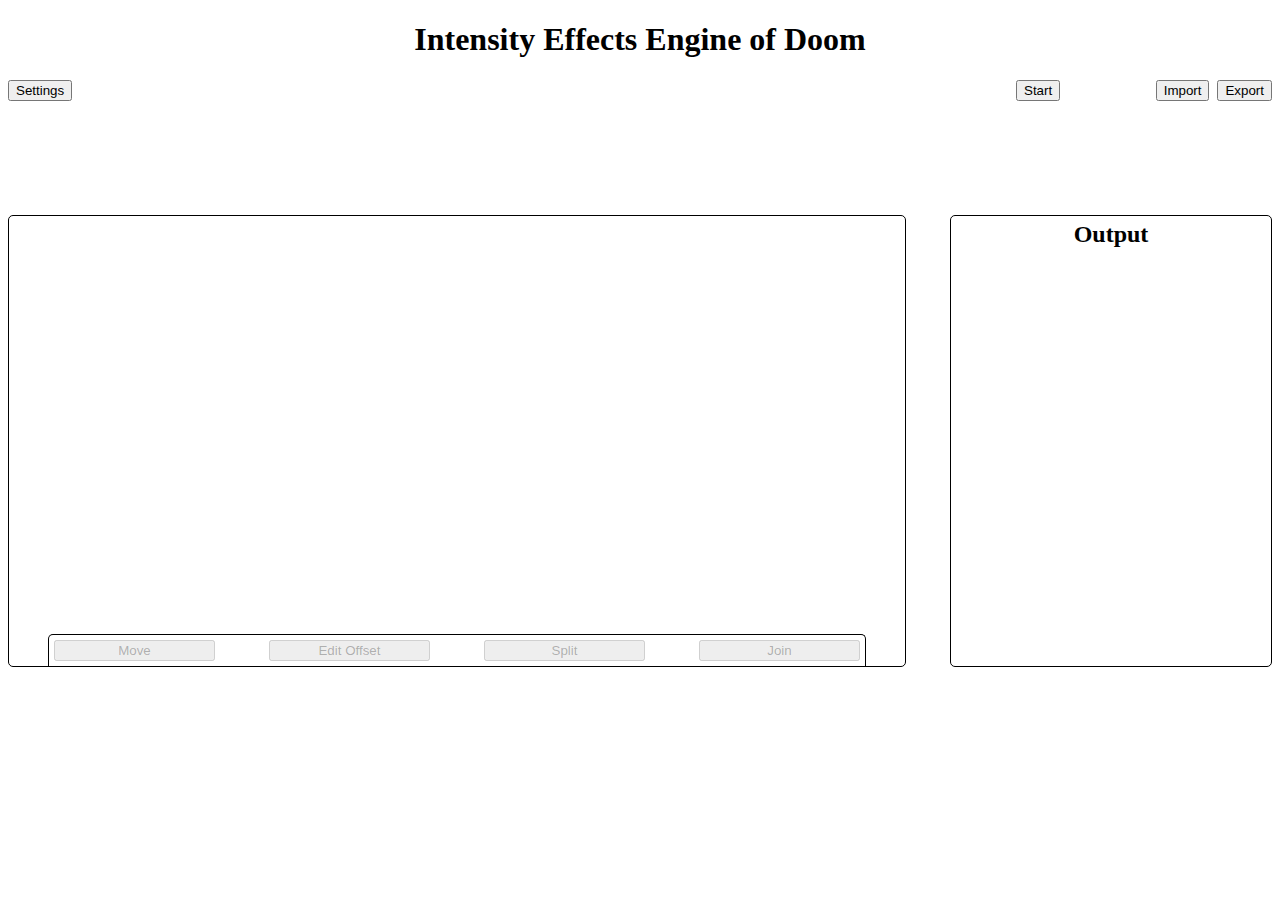
==== index.html @ 057a7c0f "Moved everything to root" ====
<!DOCTYPE html>
<html lang="en">
    <head>
        <meta charset="UTF-8">
        <meta name="viewport" content="width=device-width, initial-scale=1.0">
        <link rel="stylesheet" href="./style.css">
        <title>Intensity Effects</title>
    </head>
    <body>
        <h1>Intensity Effects Engine of Doom</h1>

        <div id="settingsWrapper">
            <button type="button" id="settingsButton">Settings</button>
            <div id="settingsDiv" class="content">
                <label for="bpm">BPM:</label>
                <input type="number" id="bpm" name="bpm" value="111" required>

                <label for="cycles">Cycles:</label>
                <input type="number" id="c" name="cycles" value="2" required>

                <label for="bpc">BPC:</label>
                <input type="number" id="bpc" name="bpc" value="4" required>

                <label for="tolerance">Tolerance:</label>
                <input type="number" id="tol" name="tolerance" value="70" required>

                <label for="startLate">Start Late:</label>
                <input type="checkbox" id="sl" name="startLate">
            </div>
        </div>

        <div id="startButtonDiv">
            <button id="startBtn">Start</button>
            <div id="importExportWrapper">
               <button><label for="importButton" class="button">Import</label></button>
                <input type="file" style="visibility: hidden; height: 0px; width: 0px;" id="importButton" accept="application/JSON">
                <button id="exportButton">Export</button>
            </div>
            <p id="textBox"></p>
        </div>

        <div id="bigWrapper">
            <div id="outputDiv">
                <h2>Output</h2>
                <!-- Where the settings go -->
            </div>

            <div id="linesBox">
                <div id="beatLineWrappersWrapper"></div>
                <div id="editWrapper">
                    <button id="move" class="editButton" disabled>Move</button>
                    <button id="editOffset" class="editButton" disabled>Edit Offset</button>
                    <button id="split" class="editButton" disabled>Split</button>
                    <button id="join" class="editButton" disabled>Join</button>
                </div>
            </div>
        </div>
    </body>
    <script>
        document.getElementById("settingsButton").addEventListener("click", function() {
            let div = document.getElementById("settingsDiv");

            if (div.style.display === "block") {
                div.style.display = "none";
            }
            else {
                div.style.display = "block";
            }
        })
    </script>
    <script src="./backend.js"></script>
</html>
---- style.css ----
h1 {
    text-align: center;
}

.content {
    padding: 0 18px;
    display: none;
    overflow: hidden;
}

.cycle {
    height: 50px;
    width: 500px;
    background-color: #555555;
}

#startButtonDiv {
    float: right;
    width: 20vw;
    height: 15vh;
    display: block;
}

#settingsWrapper {
    float: left;
    width: 50vw;
    height: 15vh;
}

#settingsDiv {
    float: left;
    width: 100%;
}

#bigWrapper {
    position: relative;
    display: block;
}

.beatWrapper {
    margin-top: 5px;
    margin-left: 5px;
}

h2 {
    text-align: center;
    margin-top: 5px;
    margin-bottom: 5px;
}

#linesBoxWrapper {
    position: absolute;
}

#beatLineWrappersWrapper {
    width: 95%
}

.beatLineWrapper + .beatLineWrapper {
    margin-top: 45px;
}

.beatLineWrapper {
    position: relative;
    margin: 5px;
    height: 20px;
}

.beatLine {
    position: absolute;
    width: 100%;
    border: 1px solid #a8a8a8;
    border-radius: 5px;
}

.beatDot {
    position: absolute;
    display: flex;
    transform: translateY(40%);
    height: 10px;
    width: 10px;
    background-color: black;
    border-radius: 50%;
}

#linesBox {
    float: left;
    display: flex;
    align-items: center;
    justify-content: center;
    position: relative;
    width: 70vw;
    height: 50vh;
    border: 1px solid black;
    border-radius: 5px;
    overflow: auto;
}

#outputDiv {
    float: right;
    display: block;
    top: 50%;
    clear: right;
    width: 25vw;
    height: 50vh;
    overflow: auto;
    border: 1px solid black;
    border-radius: 5px;
}

#importExportWrapper {
    float: right;
}

#editWrapper {
    position: absolute;
    bottom: 0;
    padding: 5px;
    border: 1px solid black;
    border-top-left-radius: 5px;
    border-bottom-style: hidden;
    width: 90%;
    border-top-right-radius: 5px;
    display: flex;
    justify-content: space-between;
}

.editButton {
    width: 20%;
}

input::-webkit-outer-spin-button,
input::-webkit-inner-spin-button {
    -webkit-appearance: none;
    margin: 0;
}

input [type="number"] {
    -moz-appearance: textfield !important;
}

input:read-only {
    border: 0;
    padding: 0;
    outline: none;
}
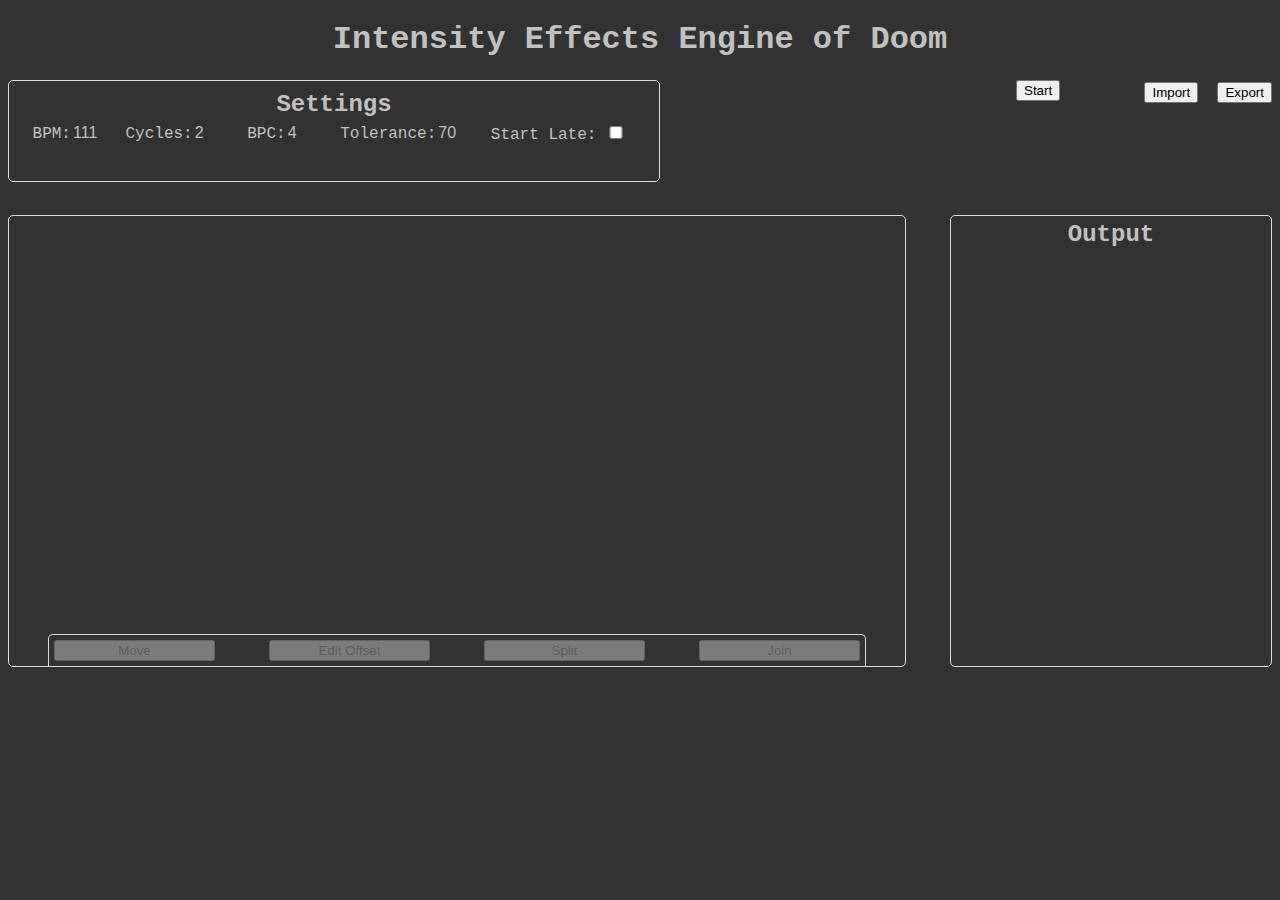
==== commit 3647b378: "I sHoUld gO To ArT sCHoOl" ====
--- a/index.html
+++ b/index.html
@@ -3,29 +3,34 @@
     <head>
         <meta charset="UTF-8">
         <meta name="viewport" content="width=device-width, initial-scale=1.0">
-        <link rel="stylesheet" href="./style.css">
+        <link rel="stylesheet" href="./styles/style.css">
         <title>Intensity Effects</title>
     </head>
     <body>
         <h1>Intensity Effects Engine of Doom</h1>
 
         <div id="settingsWrapper">
-            <button type="button" id="settingsButton">Settings</button>
+            <h2>Settings</h2>
             <div id="settingsDiv" class="content">
-                <label for="bpm">BPM:</label>
-                <input type="number" id="bpm" name="bpm" value="111" required>
+                <div>
+                    <label for="bpm">BPM:</label><input type="number" id="bpm" name="bpm" value="111" required>
+                </div>
 
-                <label for="cycles">Cycles:</label>
-                <input type="number" id="c" name="cycles" value="2" required>
+                <div>
+                    <label for="cycles">Cycles:</label><input type="number" id="c" name="cycles" value="2" required>
+                </div>
 
-                <label for="bpc">BPC:</label>
-                <input type="number" id="bpc" name="bpc" value="4" required>
+                <div>
+                    <label for="bpc">BPC:</label><input type="number" id="bpc" name="bpc" value="4" required>
+                </div>
 
-                <label for="tolerance">Tolerance:</label>
-                <input type="number" id="tol" name="tolerance" value="70" required>
+                <div>
+                    <label for="tolerance">Tolerance:</label><input type="number" id="tol" name="tolerance" value="70" required>
+                </div>
 
-                <label for="startLate">Start Late:</label>
-                <input type="checkbox" id="sl" name="startLate">
+                <div>
+                    <label for="startLate">Start Late:</label><input type="checkbox" id="sl" name="startLate">
+                </div>
             </div>
         </div>
 
@@ -56,17 +61,7 @@
             </div>
         </div>
     </body>
-    <script>
-        document.getElementById("settingsButton").addEventListener("click", function() {
-            let div = document.getElementById("settingsDiv");
-
-            if (div.style.display === "block") {
-                div.style.display = "none";
-            }
-            else {
-                div.style.display = "block";
-            }
-        })
-    </script>
-    <script src="./backend.js"></script>
+    <script src="./js/beat.js"></script>
+    <script src="./js/helpers.js"></script>
+    <script src="./js/backend.js"></script>
 </html>--- a/styles/style.css
+++ b/styles/style.css
@@ -0,0 +1,159 @@
+body {
+    background-color: #323232;
+    color: #c1c1c1;
+    font-family: 'Courier New', 'Courier New', Courier, monospace;
+    font-size: 1em;
+}
+
+input {
+    background-color: #323232;
+    color: #c1c1c1;
+    border: none;
+    width: 2em;
+    font-size: 1em;
+}
+
+h1 {
+    text-align: center;
+}
+
+.cycle {
+    height: 50px;
+    width: 500px;
+    background-color: #555555;
+}
+
+#startButtonDiv {
+    float: right;
+    width: 20vw;
+    height: 15vh;
+    display: block;
+}
+
+#settingsWrapper {
+    float: left;
+    width: 50vw;
+    height: 10vh;
+    border: 1px solid #dbdbdb;
+    border-radius: 5px;
+    padding: 5px;
+}
+
+#settingsDiv {
+    float: left;
+    width: 100%;
+    display: flex;
+    justify-content: space-evenly;
+}
+
+#bigWrapper {
+    position: relative;
+    display: block;
+}
+
+.beatWrapper {
+    margin-top: 5px;
+    margin-left: 5px;
+}
+
+h2 {
+    text-align: center;
+    margin-top: 5px;
+    margin-bottom: 5px;
+}
+
+#linesBoxWrapper {
+    position: absolute;
+}
+
+#beatLineWrappersWrapper {
+    width: 95%
+}
+
+.beatLineWrapper + .beatLineWrapper {
+    margin-top: 45px;
+}
+
+.beatLineWrapper {
+    position: relative;
+    margin: 5px;
+    height: 20px;
+}
+
+.beatLine {
+    position: absolute;
+    width: 100%;
+    border: 1px solid #a8a8a8;
+    border-radius: 5px;
+}
+
+.beatDot {
+    position: absolute;
+    display: flex;
+    transform: translateY(40%);
+    height: 10px;
+    width: 10px;
+    border-radius: 50%;
+}
+
+#linesBox {
+    float: left;
+    display: flex;
+    align-items: center;
+    justify-content: center;
+    position: relative;
+    width: 70vw;
+    height: 50vh;
+    border: 1px solid #dbdbdb;
+    border-radius: 5px;
+    overflow: auto;
+}
+
+#outputDiv {
+    float: right;
+    display: block;
+    top: 50%;
+    clear: right;
+    width: 25vw;
+    height: 50vh;
+    overflow: auto;
+    border: 1px solid #dbdbdb;
+    border-radius: 5px;
+}
+
+#importExportWrapper {
+    float: right;
+}
+
+#editWrapper {
+    position: absolute;
+    bottom: 0;
+    padding: 5px;
+    border: 1px solid #dbdbdb;
+    border-top-left-radius: 5px;
+    border-bottom-style: hidden;
+    width: 90%;
+    border-top-right-radius: 5px;
+    display: flex;
+    justify-content: space-between;
+}
+
+.editButton {
+    width: 20%;
+}
+
+input::-webkit-outer-spin-button,
+input::-webkit-inner-spin-button {
+    -webkit-appearance: none;
+    margin: 0;
+}
+
+input [type="number"] {
+    -moz-appearance: textfield !important;
+}
+
+input:read-only {
+    border: 0;
+    padding: 0;
+    outline: none;
+}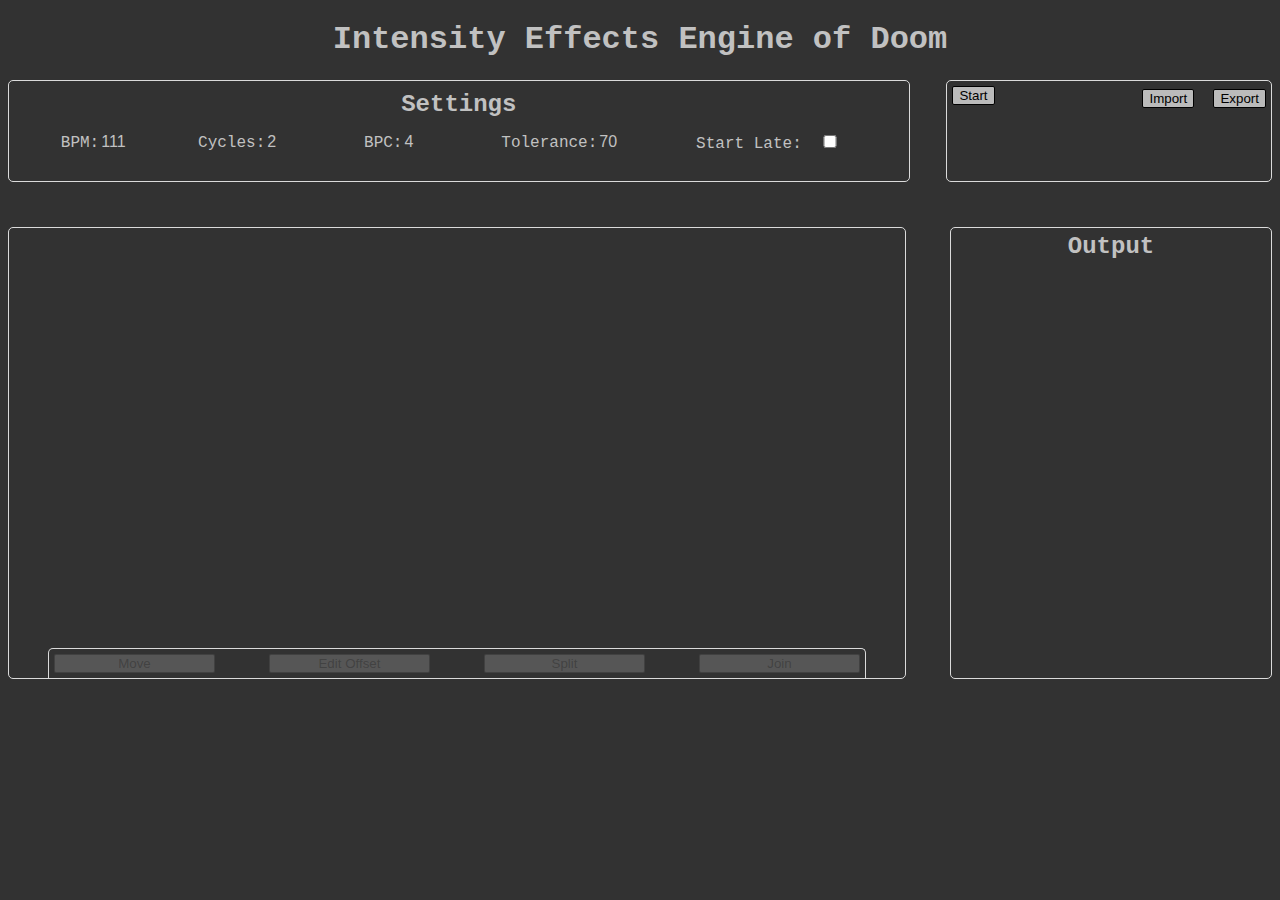
==== commit f5ff33c5: "More work required, but looks alrightish" ====
--- a/index.html
+++ b/index.html
@@ -10,7 +10,7 @@
         <h1>Intensity Effects Engine of Doom</h1>
 
         <div id="settingsWrapper">
-            <h2>Settings</h2>
+            <h2 id="settingsHeader">Settings</h2>
             <div id="settingsDiv" class="content">
                 <div>
                     <label for="bpm">BPM:</label><input type="number" id="bpm" name="bpm" value="111" required>
@@ -35,11 +35,11 @@
         </div>
 
         <div id="startButtonDiv">
-            <button id="startBtn">Start</button>
+            <button id="startBtn" class="button">Start</button>
             <div id="importExportWrapper">
-               <button><label for="importButton" class="button">Import</label></button>
+               <button class="button"><label for="importButton">Import</label></button>
                 <input type="file" style="visibility: hidden; height: 0px; width: 0px;" id="importButton" accept="application/JSON">
-                <button id="exportButton">Export</button>
+                <button id="exportButton" class="button">Export</button>
             </div>
             <p id="textBox"></p>
         </div>
@@ -53,10 +53,10 @@
             <div id="linesBox">
                 <div id="beatLineWrappersWrapper"></div>
                 <div id="editWrapper">
-                    <button id="move" class="editButton" disabled>Move</button>
-                    <button id="editOffset" class="editButton" disabled>Edit Offset</button>
-                    <button id="split" class="editButton" disabled>Split</button>
-                    <button id="join" class="editButton" disabled>Join</button>
+                    <button id="move" class="editButton button" disabled>Move</button>
+                    <button id="editOffset" class="editButton button" disabled>Edit Offset</button>
+                    <button id="split" class="editButton button" disabled>Split</button>
+                    <button id="join" class="editButton button" disabled>Join</button>
                 </div>
             </div>
         </div>
--- a/styles/style.css
+++ b/styles/style.css
@@ -9,7 +9,7 @@
     background-color: #323232;
     color: #c1c1c1;
     border: none;
-    width: 2em;
+    width: 3em;
     font-size: 1em;
 }
 
@@ -25,14 +25,22 @@
 
 #startButtonDiv {
     float: right;
-    width: 20vw;
-    height: 15vh;
+    width: 24.5vw;
+    height: 10vh;
     display: block;
+    margin-bottom: 5vh;
+    border: 1px solid #dbdbdb;
+    border-radius: 5px;
+    padding: 5px;
+}
+
+#settingsHeader {
+    padding-bottom: 1%;
 }
 
 #settingsWrapper {
     float: left;
-    width: 50vw;
+    width: 69.5vw;
     height: 10vh;
     border: 1px solid #dbdbdb;
     border-radius: 5px;
@@ -156,4 +164,45 @@
     border: 0;
     padding: 0;
     outline: none;
+}
+
+.button {
+    background-color: #bbbbbb;
+    border: none;
+    border: 1px solid;
+    border-radius: 2px;
+}
+.button:disabled {
+    background-color: #565656
+}
+.button:enabled:hover {
+    border: 1px solid #ff6a0080;
+    border-radius: 2px;
+}
+
+.collapsible {
+    width: 30px;
+    height: 30px;
+    background-color: transparent;
+    border: none;
+    cursor: pointer;
+    outline: none;
+    position: relative;
+}
+.collapsible::before {
+    content: '';
+    width: 0;
+    height: 0;
+    border-left: 10px solid #bbbbbb;
+    border-top: 5px solid transparent;
+    border-bottom: 5px solid transparent;
+    position: absolute;
+    top: 50%;
+    left: 50%;
+    transform: translate(-50%, -50%);
+    transition: transform 0.3s ease;
+}
+.collapsible.expanded::before {
+    border-left: 10px solid #e35400;
+    transform: translate(-50%, -50%) rotate(90deg);
 }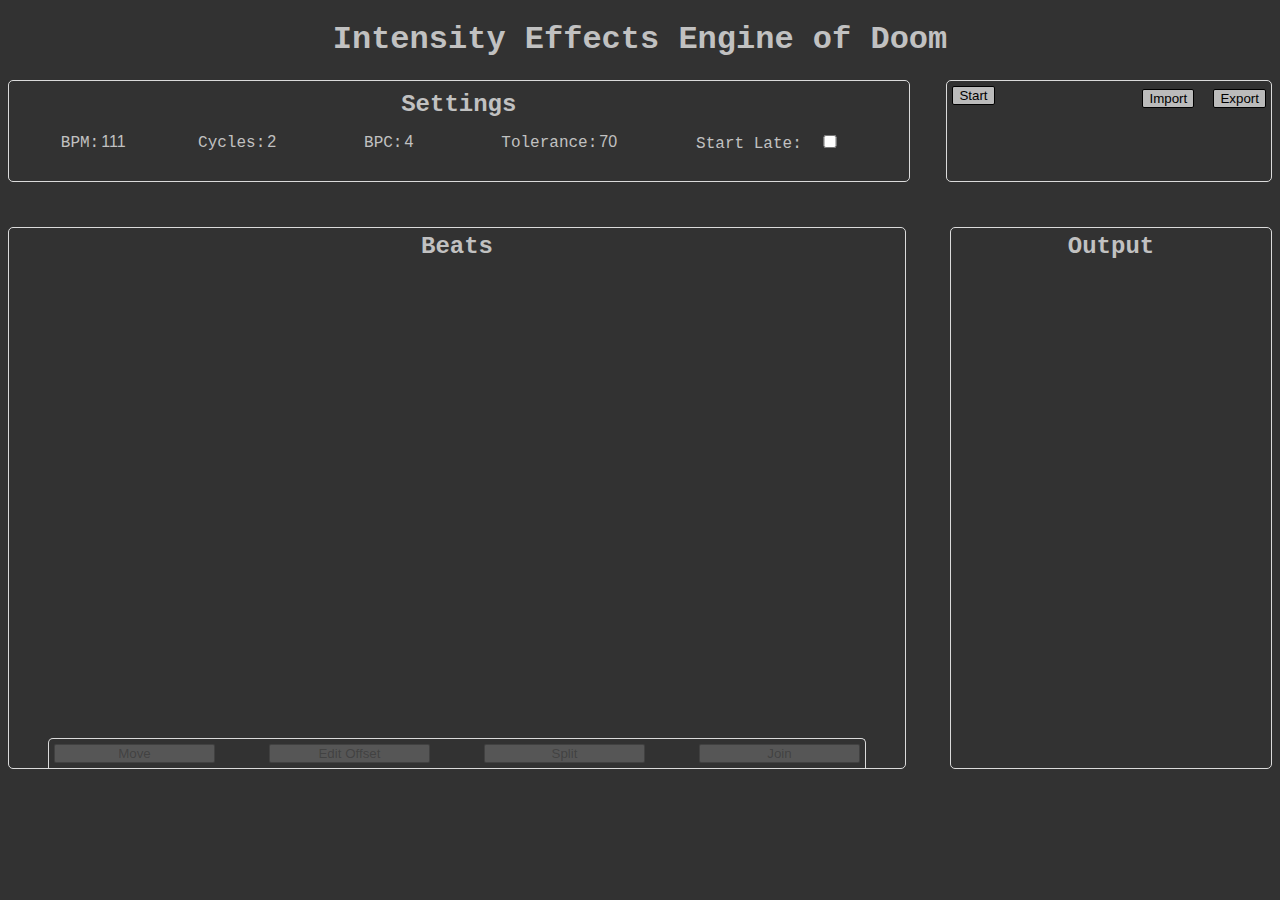
==== commit 7ce38957: "Merge pull request #4 from lkotlus/dev" ====
--- a/index.html
+++ b/index.html
@@ -51,6 +51,9 @@
             </div>
 
             <div id="linesBox">
+                <div id="labelWrapper">
+                    <h2>Beats</h2>
+                </div>
                 <div id="beatLineWrappersWrapper"></div>
                 <div id="editWrapper">
                     <button id="move" class="editButton button" disabled>Move</button>
--- a/styles/style.css
+++ b/styles/style.css
@@ -111,7 +111,7 @@
     justify-content: center;
     position: relative;
     width: 70vw;
-    height: 50vh;
+    height: 60vh;
     border: 1px solid #dbdbdb;
     border-radius: 5px;
     overflow: auto;
@@ -123,7 +123,7 @@
     top: 50%;
     clear: right;
     width: 25vw;
-    height: 50vh;
+    height: 60vh;
     overflow: auto;
     border: 1px solid #dbdbdb;
     border-radius: 5px;
@@ -131,6 +131,11 @@
 
 #importExportWrapper {
     float: right;
+}
+
+#labelWrapper {
+    position: absolute;
+    top: 0;
 }
 
 #editWrapper {
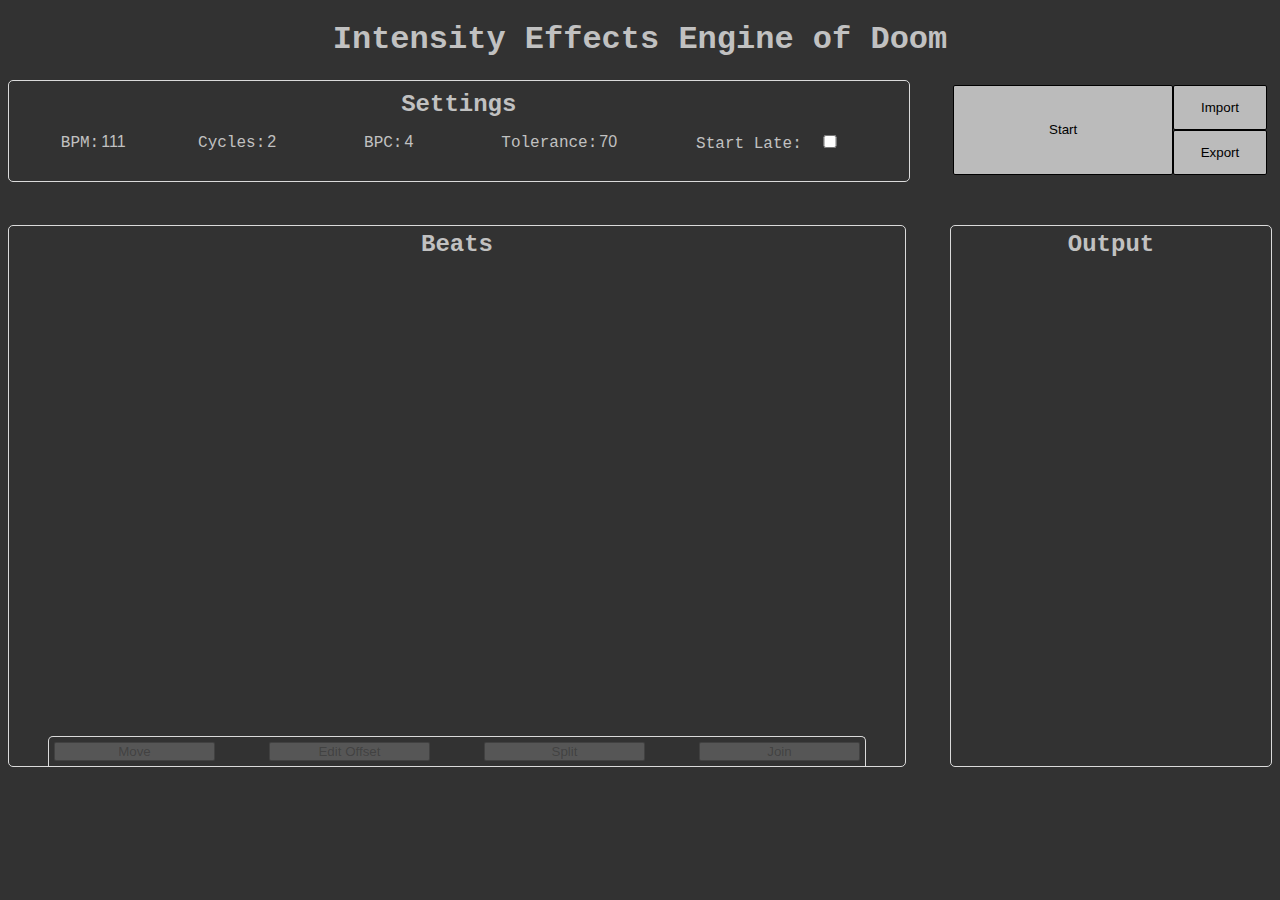
==== commit 19f145c0: "Output buttons fixed" ====
--- a/index.html
+++ b/index.html
@@ -37,9 +37,9 @@
         <div id="startButtonDiv">
             <button id="startBtn" class="button">Start</button>
             <div id="importExportWrapper">
-               <button class="button"><label for="importButton">Import</label></button>
+               <button class="button importExport"><label for="importButton">Import</label></button>
                 <input type="file" style="visibility: hidden; height: 0px; width: 0px;" id="importButton" accept="application/JSON">
-                <button id="exportButton" class="button">Export</button>
+                <button id="exportButton" class="button importExport">Export</button>
             </div>
             <p id="textBox"></p>
         </div>
--- a/styles/style.css
+++ b/styles/style.css
@@ -29,9 +29,28 @@
     height: 10vh;
     display: block;
     margin-bottom: 5vh;
-    border: 1px solid #dbdbdb;
-    border-radius: 5px;
+    /* border: 1px solid #dbdbdb;
+    border-radius: 5px; */
     padding: 5px;
+    display: flex;
+    justify-content: space-evenly;
+}
+
+#startBtn {
+    height: 100%;
+    width: 70%;
+}
+
+#importExportWrapper {
+    float: right;
+    width: 30%;
+    display: flex;
+    flex-direction: column;
+}
+
+.importExport {
+    width: 100%;
+    height: 50%;
 }
 
 #settingsHeader {
@@ -129,10 +148,6 @@
     border-radius: 5px;
 }
 
-#importExportWrapper {
-    float: right;
-}
-
 #labelWrapper {
     position: absolute;
     top: 0;
@@ -210,4 +225,27 @@
 .collapsible.expanded::before {
     border-left: 10px solid #e35400;
     transform: translate(-50%, -50%) rotate(90deg);
+}
+
+*::-webkit-scrollbar {
+    width: 10px;
+}
+
+*::-webkit-scrollbar-track {
+    background: #323232;
+}
+
+*::-webkit-scrollbar-thumb {
+    background: #dbdbdb;
+    border: 3px solid #323232;
+    border-radius: 5px;
+}
+
+.innerWrapper {
+    display: flex;
+    align-items: center;
+}
+
+.textOutputDiv {
+    text-indent: 2em;
 }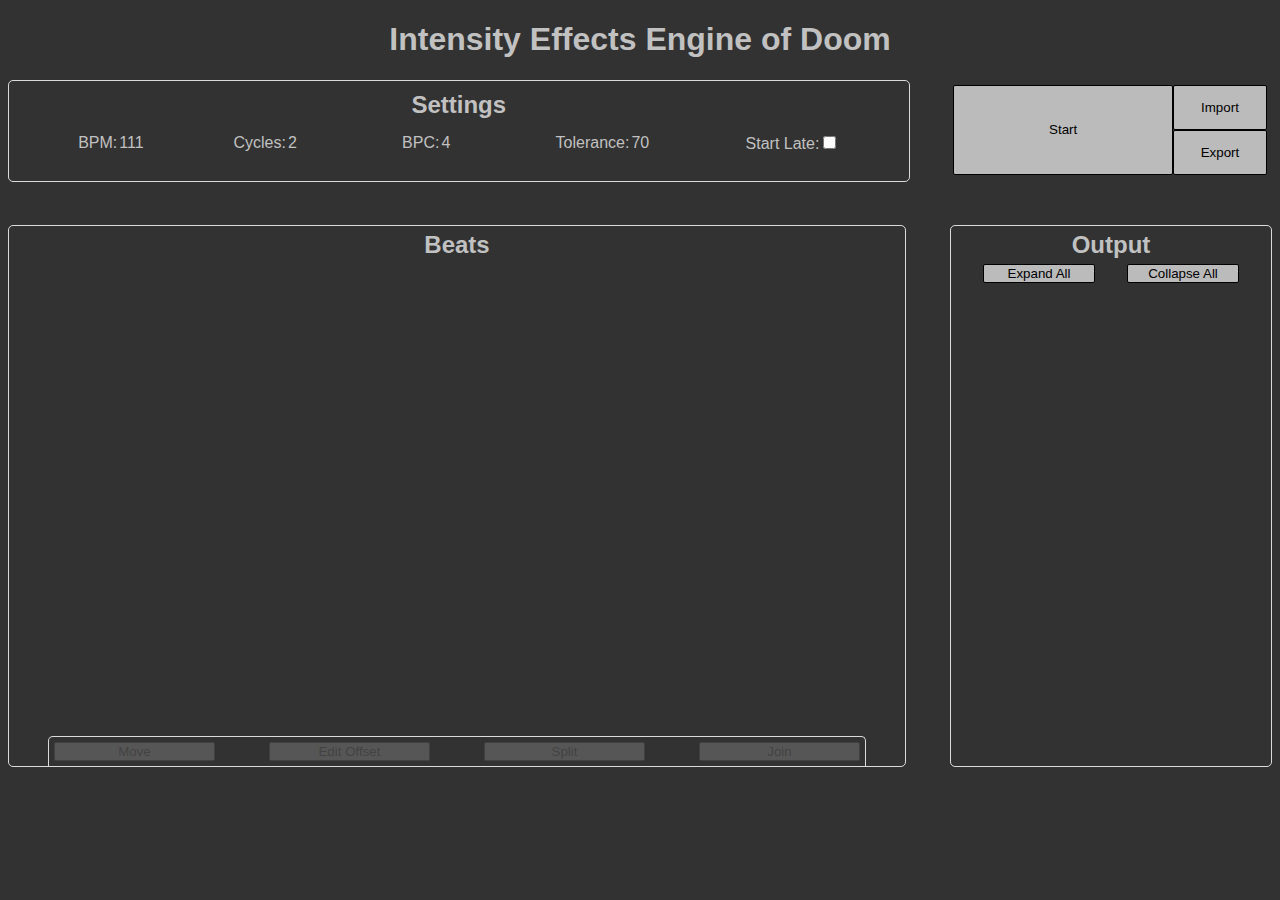
==== commit f62bd1e1: "Working on expand/collapse (might be done ngl)" ====
--- a/index.html
+++ b/index.html
@@ -47,6 +47,10 @@
         <div id="bigWrapper">
             <div id="outputDiv">
                 <h2>Output</h2>
+                <div id="allDiv">
+                    <button id="expandAll" class="expandCollapseAll button">Expand All</button>
+                    <button id="collapseAll" class="expandCollapseAll button">Collapse All</button>
+                </div>
                 <!-- Where the settings go -->
             </div>
 
--- a/styles/style.css
+++ b/styles/style.css
@@ -1,11 +1,17 @@
 body {
     background-color: #323232;
     color: #c1c1c1;
-    font-family: 'Courier New', 'Courier New', Courier, monospace;
     font-size: 1em;
 }
 
-input {
+input[type="text"] {
+    background-color: #323232;
+    color: #c1c1c1;
+    border: none;
+    width: 3em;
+    font-size: 1em;
+}
+input[type="number"] {
     background-color: #323232;
     color: #c1c1c1;
     border: none;
@@ -191,6 +197,7 @@
     border: none;
     border: 1px solid;
     border-radius: 2px;
+    outline: none;
 }
 .button:disabled {
     background-color: #565656
@@ -228,7 +235,7 @@
 }
 
 *::-webkit-scrollbar {
-    width: 10px;
+    width: 13px;
 }
 
 *::-webkit-scrollbar-track {
@@ -238,8 +245,9 @@
 *::-webkit-scrollbar-thumb {
     background: #dbdbdb;
     border: 3px solid #323232;
-    border-radius: 5px;
-}
+    border-radius: 10px;
+}
+
 
 .innerWrapper {
     display: flex;
@@ -248,4 +256,18 @@
 
 .textOutputDiv {
     text-indent: 2em;
+}
+
+* {
+    font-family: Arial, Helvetica, sans-serif;
+}
+
+#allDiv {
+    display: flex;
+    align-items: center;
+    justify-content: space-evenly;
+}
+
+.expandCollapseAll {
+    width: 35%;
 }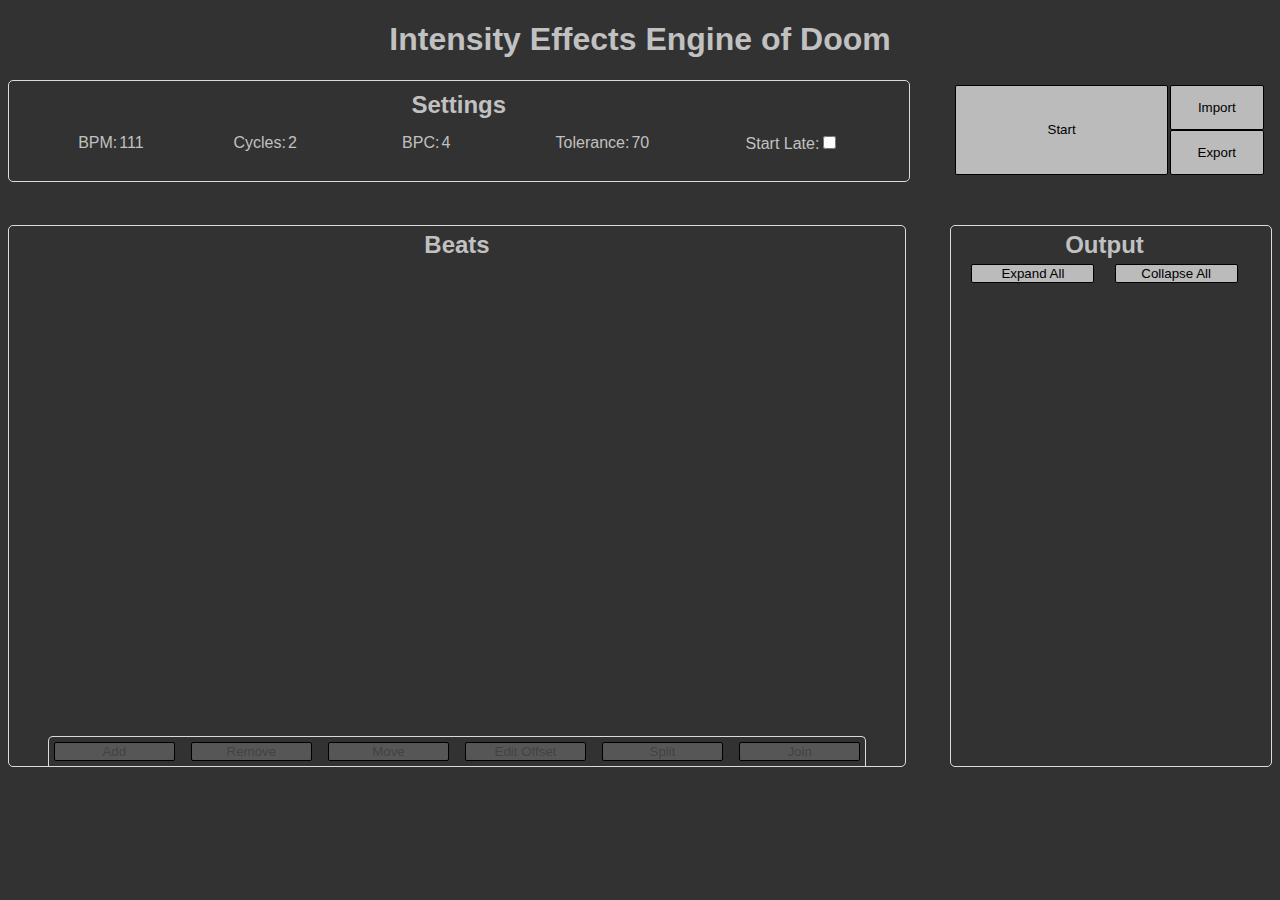
==== commit 5afca135: "Add/Remove skeletons" ====
--- a/index.html
+++ b/index.html
@@ -60,6 +60,8 @@
                 </div>
                 <div id="beatLineWrappersWrapper"></div>
                 <div id="editWrapper">
+                    <button id="add" class="editButton button" disabled>Add</button>
+                    <button id="remove" class="editButton button" disabled>Remove</button>
                     <button id="move" class="editButton button" disabled>Move</button>
                     <button id="editOffset" class="editButton button" disabled>Edit Offset</button>
                     <button id="split" class="editButton button" disabled>Split</button>
--- a/styles/style.css
+++ b/styles/style.css
@@ -18,6 +18,9 @@
     width: 3em;
     font-size: 1em;
 }
+input[type="checkbox"] {
+    accent-color: #e35400;
+  }
 
 h1 {
     text-align: center;
@@ -44,7 +47,7 @@
 
 #startBtn {
     height: 100%;
-    width: 70%;
+    width: 68%;
 }
 
 #importExportWrapper {
@@ -152,6 +155,7 @@
     overflow: auto;
     border: 1px solid #dbdbdb;
     border-radius: 5px;
+    scrollbar-gutter: stable;
 }
 
 #labelWrapper {
@@ -173,7 +177,7 @@
 }
 
 .editButton {
-    width: 20%;
+    width: 15%;
 }
 
 input::-webkit-outer-spin-button,
@@ -195,7 +199,7 @@
 .button {
     background-color: #bbbbbb;
     border: none;
-    border: 1px solid;
+    border: 1px solid #000000;
     border-radius: 2px;
     outline: none;
 }
@@ -203,7 +207,7 @@
     background-color: #565656
 }
 .button:enabled:hover {
-    border: 1px solid #ff6a0080;
+    background-color: #888888;
     border-radius: 2px;
 }
 
@@ -269,5 +273,5 @@
 }
 
 .expandCollapseAll {
-    width: 35%;
+    width: 40%;
 }